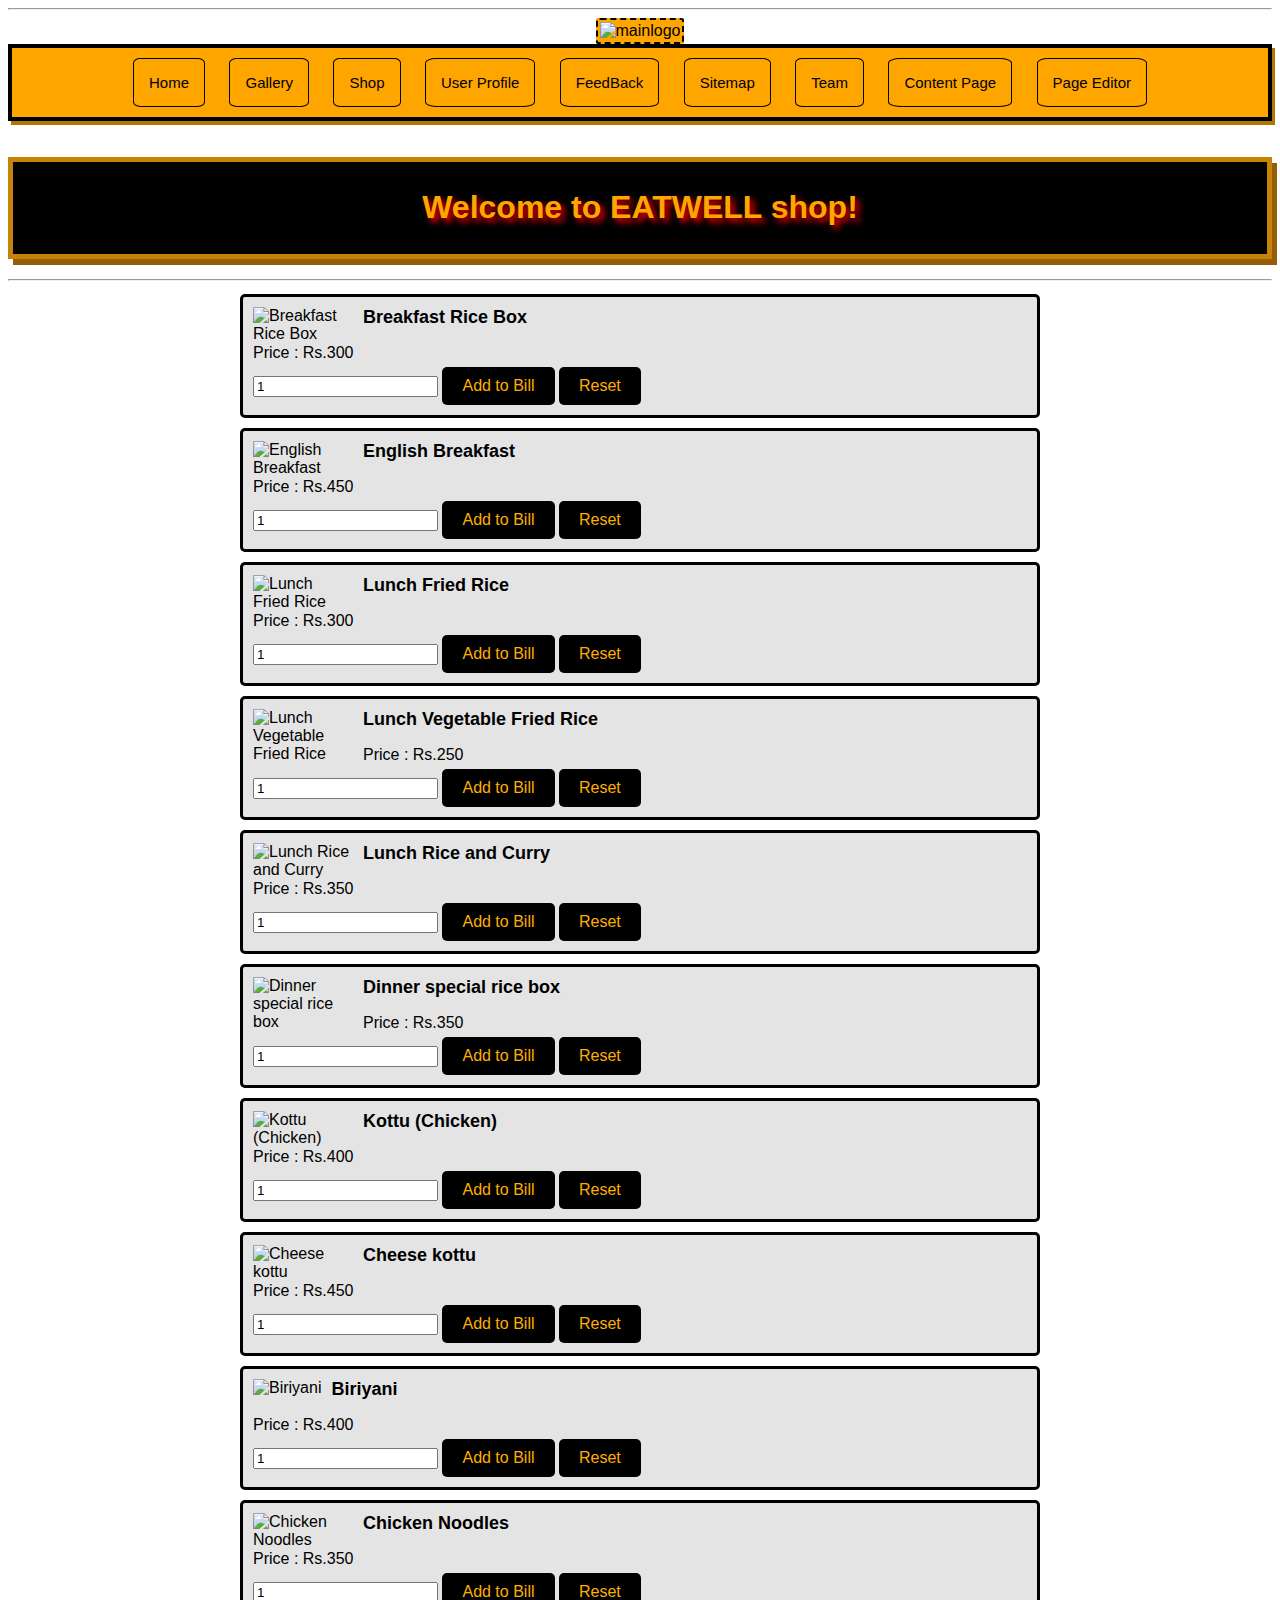
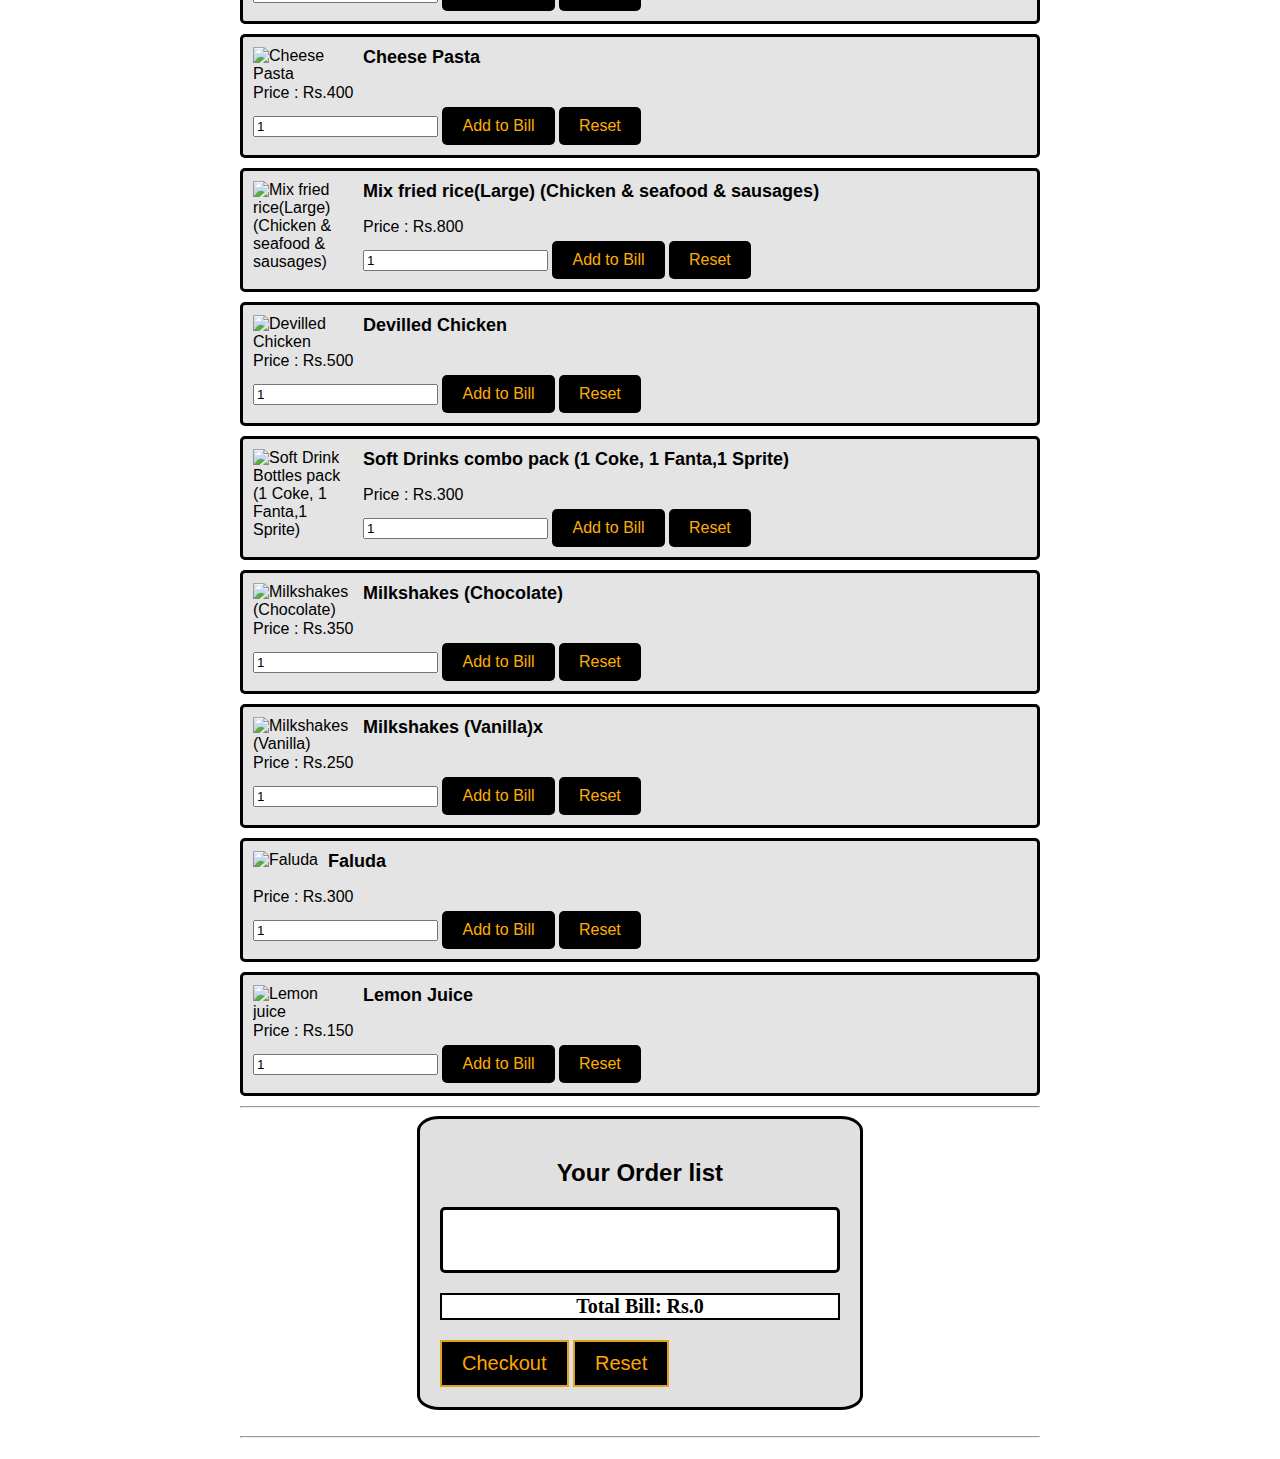
==== index.html @ bc81e843 "Add files via upload" ====
<!DOCTYPE html>
<html lang="en">
<head>
    <meta charset="UTF-8">
    <meta name="viewport" content="width=device-width, initial-scale=1.0">
    <title>Eatwell</title>
    <link rel="stylesheet" href="Styles.css">
</head>
<body>
    <hr>
    <div class="mainlogo">
        <img src="Images/EATwell logo main.png" alt="mainlogo">
    </div>
    <div class="topnav">
        <nav>
            <a><button>Home</button></a>
            <a><button>Gallery</button></a>
            <a href="Shop.html"><button>Shop</button></a>
            <a><button>User Profile</button></a>
            <a><button>FeedBack</button></a>
            <a><button>Sitemap</button></a>
            <a><button>Team</button></a>
            <a href="Student1 Content page.html"><button>Content Page</button></a>
            <a href="Student1 Page editor.html"><button>Page Editor</button></a>
        </nav>
    </div><br><br>

    <div class="Shoptitle">
        <h1>Welcome to EATWELL shop!</h1>
    </div><hr>

    <div class="Shopcontainer">
        
        
        <div class="Foodlist" id="foodList">
            <div class="food">
                <img src="Images/breakfast rice plate.jpg" alt="Breakfast Rice Box">
                <h2>Breakfast Rice Box</h2>
                <p>Price : Rs.300</p>
                <input type="number" id="quantity1" min="1" value="1">
                <button onclick="addToOrder(1, 'Breakfast Rice Box', 300)">Add to Bill</button>
                <button onclick="resetQuantity(1)">Reset</button>
            </div>
            <div class="food">
                <img src="Images/English breakfast.jpeg" alt="English Breakfast">
                <h2>English Breakfast</h2>
                <p>Price : Rs.450</p>
                <input type="number" id="quantity2" min="1" value="1">
                <button onclick="addToOrder(2, '-English Breakfast', 450)">Add to Bill</button>
                <button onclick="resetQuantity(2)">Reset</button>
            </div>
            <div class="food">
                <img src="Images/lunch rice.jpg" alt="Lunch Fried Rice">
                <h2>Lunch Fried Rice</h2>
                <p>Price : Rs.300</p>
                <input type="number" id="quantity3" min="1" value="1">
                <button onclick="addToOrder(3, 'Lunch Fried Rice', 300)">Add to Bill</button>
                <button onclick="resetQuantity(3)">Reset</button>
            </div>
            <div class="food">
                <img src="Images/lunch veg.jpg" alt="Lunch Vegetable Fried Rice">
                <h2>Lunch Vegetable Fried Rice</h2>
                <p>Price : Rs.250</p>
                <input type="number" id="quantity4" min="1" value="1">
                <button onclick="addToOrder(4, 'Lunch Vegetable Fried Rice', 250)">Add to Bill</button>
                <button onclick="resetQuantity(4)">Reset</button>
            </div>
            <div class="food">
                <img src="Images/rice and curry.jpeg" alt="Lunch Rice and Curry">
                <h2>Lunch Rice and Curry</h2>
                <p>Price : Rs.350</p>
                <input type="number" id="quantity5" min="1" value="1">
                <button onclick="addToOrder(5, 'Lunch Rice and Curry', 350)">Add to Bill</button>
                <button onclick="resetQuantity(5)">Reset</button>
            </div>
            <div class="food">
                <img src="Images/dinner special rice.jpg" alt="Dinner special rice box">
                <h2>Dinner special rice box</h2>
                <p>Price : Rs.350</p>
                <input type="number" id="quantity6" min="1" value="1">
                <button onclick="addToOrder(6, 'Dinner special rice box', 350)">Add to Bill</button>
                <button onclick="resetQuantity(6)">Reset</button>
            </div>
            <div class="food">
                <img src="Images/chicken kottu.jpg" alt="Kottu (Chicken)">
                <h2>Kottu (Chicken)</h2>
                <p>Price : Rs.400</p>
                <input type="number" id="quantity7" min="1" value="1">
                <button onclick="addToOrder(7, 'Kottu-Chicken', 400)">Add to Bill</button>
                <button onclick="resetQuantity(7)">Reset</button>
            </div>
            <div class="food">
                <img src="Images/cheese kottu.jpg" alt="Cheese kottu">
                <h2>Cheese kottu</h2>
                <p>Price : Rs.450</p>
                <input type="number" id="quantity8" min="1" value="1">
                <button onclick="addToOrder(8, 'Cheese kottu', 450)">Add to Bill</button>
                <button onclick="resetQuantity(8)">Reset</button>
            </div>
            <div class="food">
                <img src="Images/biriyani.jpg" alt="Biriyani">
                <h2>Biriyani</h2>
                <p>Price : Rs.400</p>
                <input type="number" id="quantity9" min="1" value="1">
                <button onclick="addToOrder(9, 'Biriyani', 400)">Add to Bill</button>
                <button onclick="resetQuantity(9)">Reset</button>
            </div>
            <div class="food">
                <img src="Images/chicken noodles.jpg" alt="Chicken Noodles">
                <h2>Chicken Noodles</h2>
                <p>Price : Rs.350</p>
                <input type="number" id="quantity10" min="1" value="1">
                <button onclick="addToOrder(10, 'Chicken Noodles', 350)">Add to Bill</button>
                <button onclick="resetQuantity(10)">Reset</button>
            </div>
            <div class="food">
                <img src="Images/Cheese-Pasta.jpg" alt="Cheese Pasta">
                <h2>Cheese Pasta</h2>
                <p>Price : Rs.400</p>
                <input type="number" id="quantity11" min="1" value="1">
                <button onclick="addToOrder(11, 'Cheese Pasta', 400)">Add to Bill</button>
                <button onclick="resetQuantity(11)">Reset</button>
            </div>
            <div class="food">
                <img src="Images/mix rice.jpg" alt="Mix fried rice(Large) (Chicken & seafood & sausages)">
                <h2>Mix fried rice(Large) (Chicken & seafood & sausages)</h2>
                <p>Price : Rs.800</p>
                <input type="number" id="quantity12" min="1" value="1">
                <button onclick="addToOrder(12, 'Mix fried rice-Large', 800)">Add to Bill</button>
                <button onclick="resetQuantity(12)">Reset</button>
            </div>
            <div class="food">
                <img src="Images/devilled chicken.jpg" alt="Devilled Chicken">
                <h2>Devilled Chicken</h2>
                <p>Price : Rs.500</p>
                <input type="number" id="quantity13" min="1" value="1">
                <button onclick="addToOrder(13, 'Devilled Chicken', 500)">Add to Bill</button>
                <button onclick="resetQuantity(13)">Reset</button>
            </div>
            <div class="food">
                <img src="Images/soft drinks.jpg" alt="Soft Drink Bottles pack (1 Coke, 1 Fanta,1 Sprite)">
                <h2>Soft Drinks combo pack (1 Coke, 1 Fanta,1 Sprite)</h2>
                <p>Price : Rs.300</p>
                <input type="number" id="quantity14" min="1" value="1">
                <button onclick="addToOrder(14, 'Soft Drink Bottles pack-coke,fanta,sprite', 300)">Add to Bill</button>
                <button onclick="resetQuantity(14)">Reset</button>
            </div>
            <div class="food">
                <img src="Images/choclate milk.jpg" alt="Milkshakes (Chocolate)">
                <h2>Milkshakes (Chocolate)</h2>
                <p>Price : Rs.350</p>
                <input type="number" id="quantity15" min="1" value="1">
                <button onclick="addToOrder(15, 'Milkshakes -Chocolate', 350)">Add to Bill</button>
                <button onclick="resetQuantity(15)">Reset</button>
            </div>
            <div class="food">
                <img src="Images/vanilla milk.jpg" alt="Milkshakes (Vanilla)">
                <h2>Milkshakes (Vanilla)x</h2>
                <p>Price : Rs.250</p>
                <input type="number" id="quantity16" min="1" value="1">
                <button onclick="addToOrder(16, 'Milkshakes- Vanilla', 250)">Add to Bill</button>
                <button onclick="resetQuantity(16)">Reset</button>
            </div>
            <div class="food">
                <img src="Images/faluda.jpg" alt="Faluda">
                <h2>Faluda</h2>
                <p>Price : Rs.300</p>
                <input type="number" id="quantity17" min="1" value="1">
                <button onclick="addToOrder(17, 'Faluda', 300)">Add to Bill</button>
                <button onclick="resetQuantity(17)">Reset</button>
            </div>
            <div class="food">
                <img src="Images/lemon.jpeg" alt="Lemon juice">
                <h2>Lemon Juice</h2>
                <p>Price : Rs.150</p>
                <input type="number" id="quantity18" min="1" value="1">
                <button onclick="addToOrder(18, 'Lemon Juice', 150)">Add to Bill</button>
                <button onclick="resetQuantity(18)">Reset</button>
            </div>

            
            
        </div><hr>

        <div class="Ordercontainer">
            <h2><center><b>Your Order list</b></center></h2>
            <div class="Order" id="order"></div>

            <p id="totalBill" class="total-bill">Total Bill: Rs.0</p>
            <button id="checkoutButton" onclick="initiateCheckout()">Checkout</button>
            <button id="resetOrderButton" onclick="resetWholeOrder()">Reset</button>

        </div><br><hr>
        
        <div class="Credit_card_and_person_information" id="fullInfoForm">
            <!--All the form are created in java script file-->
        </div>
        
    </div>
    <script src="Script.js"></script>
    
    
    
    
</body>
</html>
---- Styles.css ----
body{
    font-family : sans-serif;
    background-image: url(Images/142223-orange-and-white-blurry-background.png);
    background-repeat: no-repeat;
    background-attachment: fixed;
    background-position: center center;
    background-size: cover;
    

    
}

.splashscreen{
    font-family: 'Lucida Sans', 'Lucida Sans Regular', 'Lucida Grande', 'Lucida Sans Unicode', Geneva, Verdana, sans-serif;
    

}

.splashimage{
    text-align: center;
    
    
    
}

.logo{
    width: 350px; 
    height: auto; 
    display: block; 
    margin: auto;
    border: 3px solid black;
    border-radius: 20%;
    border-style: dashed;
}

.splashscreentitle{
    text-align: center;
    font-size: 20px;
    font-weight: bold;
    
}

table,th,td{
    border: 2px solid black;
    margin-left: auto;
    margin-right: auto;
    border-collapse: collapse;
    
}

.splashgroupmembers{
    text-align: center;
    font-size: 20px;
}

.loader {
    border: 6px solid #000000; 
    border-top: 6px solid rgb(255, 106, 0); 
    border-radius: 50%;
    width: 30px;
    height: 30px;
    animation: spin 4s linear infinite; /* Adjusted duration to 4s */
    margin: 1px auto; /* Center the loader */
    display: none; /* Loader is hidden initially */
}

@keyframes spin {
    0% {
        transform: rotate(0deg);
    }
    100% {
        transform: rotate(360deg);
    }
}

/*Shop Styles*/

.Shoptitle{
    text-align: center;
    background-color: #000000;
    color: orange;
    padding-top: 6px;
    padding-bottom: 6px;
    margin-bottom: 20px;
    text-shadow: 4px 4px 6px red;
    box-shadow: 5px 6px rgb(149, 93, 10);
    font-family: Verdana, Geneva, Tahoma, sans-serif;
    border: 5px solid rgb(198, 131, 5);
    
}

.Shopcontainer{
    max-width: 800px;
    margin: auto;
    padding: 5px;
    font-family: Verdana, Geneva, Tahoma, sans-serif;

}

.food{
    border: 3px solid black;
    padding: 10px;
    margin-bottom: 10px;
    border-radius: 5px;
    background-color: rgb(228, 228, 228);
}

.food img{
    max-width: 100px;
    float: left;
    margin-right: 10px;
}

.food h2{
    margin-top: 0px;
    font-size: 18px;
}

.food p{
    margin-bottom: 5px;
}

.food button {
    background-color: #000000;
    color: rgb(255, 174, 0);
    border: none;
    padding: 10px 20px;
    text-align: center;
    display: inline-block;
    font-size: 16px;
    border-radius: 5px;
    cursor: pointer;
}

.Ordercontainer{
    margin: auto;
    width: 50%;
    border: 3px solid black;
    border-radius: 5%;
    padding: 20px;
    background-color: rgb(225, 224, 224);
}

.Order{
    background-color: rgb(255, 255, 255);
    padding: 30px;
    border: 3px solid black;
    border-radius: 5px;
    margin-bottom: 10px;
    
}

.total-bill{
    text-align: center;
    font-weight: bold;
    font-family: cursive;
    background-color: white;
    border: 2px solid black;
    font-size: 20px;
}

.Ordercontainer button{
    font-size: 20px;
    background-color: #000000;
    color: orange;
    border: 2px solid rgb(224, 162, 26);
    padding-top: 10px;
    padding-bottom: 10px;
    padding-left: 20px;
    padding-right: 20px;
    cursor: pointer;
}

.formtitle{
    font-size: 25px;
    font-family: Verdana, Geneva, Tahoma, sans-serif;
    text-align: center;
}

fieldset{
    background-color: rgb(224, 224, 224);
    border: 3px solid black;
    
}

fieldset button{
    background-color: #000000;
    color: rgb(255, 174, 0);
    border: 2px solid orange;
    padding: 10px 20px;
    text-align: center;
    display: inline-block;
    font-size: 15px;
    border-radius: 5px;
    cursor: pointer;

}
.confirm_or_reset button{
    background-color: #000000;
    color: rgb(255, 174, 0);
    border: 2px solid rgb(142, 16, 16);
    box-shadow: 2px 3px rgb(159, 108, 14);
    padding: 10px 20px;
    text-align: center;
    font-weight: bold;
    display: inline-block;
    font-size: 15px;
    border-radius: 5px;
    cursor: pointer;

}


/*Content page styles*/
.contentcontainer{
    text-align: center;
    margin: auto;
    width: 90%;
    overflow: visible;
    border: 3px solid black;
    box-shadow: 6px 6px 12px rgb(0, 0, 0);
    background-color: rgb(251, 215, 180);
}

.Contentpagetitle{
    text-align: center;
    background-color: #000000;
    color: orange;
    padding-top: 6px;
    padding-bottom: 6px;
    margin-bottom: 20px;
    text-shadow: 4px 4px 6px red;
    box-shadow: 5px 6px rgb(149, 93, 10);
    font-family: Verdana, Geneva, Tahoma, sans-serif;
    border: 5px solid rgb(198, 131, 5);

}

.contenttitle{
    text-shadow: 2px 3px 4px rgb(255, 145, 1);
    padding: 1px;
    
}

.contentparagraph{
    position: relative;
    
}

.contentparagraph p{
    text-align: center;
    font-size: 20px;
    text-justify: inter-word;
}

.contentimage img{
    width: 250px;
    height: auto;
    border: 3px solid black;
    border-radius: 10%;
    
}


/*Page Editor Styles*/
.editortitleandinside{
    border: 3px solid black;
    max-width: 800px;
    margin: auto;
    padding: 5px;
}
.pageeditortitle{
    text-align: center;
    background-color: #000000;
    color: orange;
    padding-top: 6px;
    padding-bottom: 6px;
    margin-bottom: 20px;
    text-shadow: 4px 4px 6px red;
    box-shadow: 5px 6px rgb(149, 93, 10);
    font-family: Verdana, Geneva, Tahoma, sans-serif;
    border: 5px solid rgb(198, 131, 5);
}

.pageeditormaker p{
    text-align: center;
    
}
.pageeditormaker{
    border: 2px solid rgb(255, 255, 255);
    background-color: rgb(237, 237, 237);
}
.pageeditorinside h2{
    text-align: center;
}

.pageeditorinside p{
    text-align: center;
}
.pageeditorinside{
    background-color: rgb(254, 223, 166);
    border: 2px solid rgb(192, 124, 0);
}


/*Navigation bar*/
  
.mainlogo img {
      border: 1px solid #ddd;
      border-radius: 4px;
      padding: 2px;
      width: 200px;
      border: 2px solid black;
      border-style: dashed;
      border-radius: 5%;
      background-color: orange;
}
  
.mainlogo{
      text-align: center;
}
  
.topnav {
    background-color: orange;
    text-align: center;
    box-shadow: 3px 4px rgb(181, 118, 1);
    display: flex;
    justify-content: center;
    border: 4px solid black;

}

.topnav button {
    padding: 15px;
    margin: 10px;
    border: none;
    background-color: orange;
    transition: transform 0.5s;
    cursor: pointer;
    font-size: 15px;
    border: 1px solid black;
    border-radius: 10%;
    
}

.topnav button:hover {
    color: white;
    transform: scale(1.5);
}

.topnav button:active {
    color: blueviolet;
}
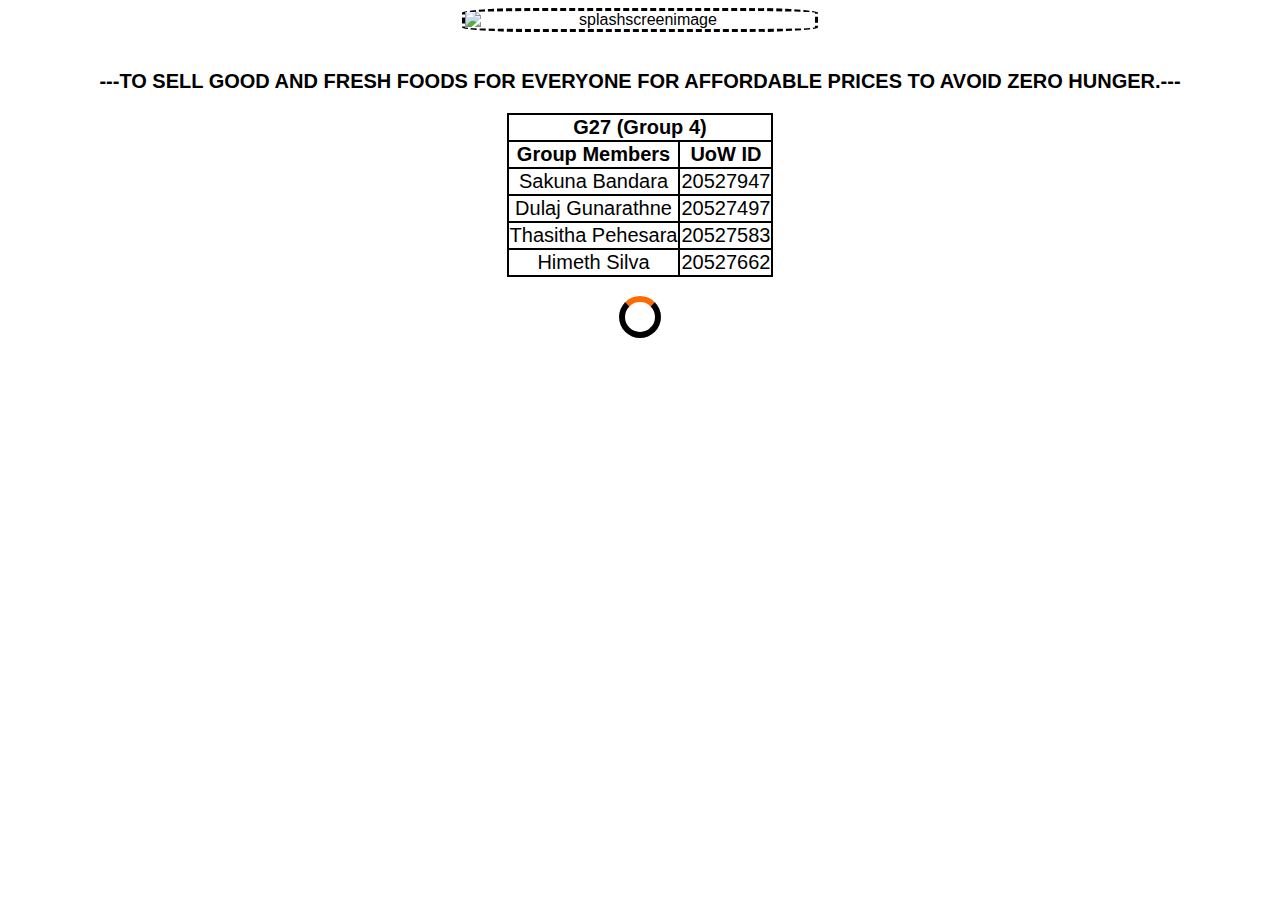
==== commit f3e2c72b: "index.html" ====
--- a/index.html
+++ b/index.html
@@ -7,200 +7,68 @@
     <link rel="stylesheet" href="Styles.css">
 </head>
 <body>
-    <hr>
-    <div class="mainlogo">
-        <img src="Images/EATwell logo main.png" alt="mainlogo">
+    <div class="Container">
+        <div class="splashscreen" id="splashScreen">
+            <div class="splashimage">
+                <img src="Images/EATwell logo main.png" alt="splashscreenimage" class="logo"><br>
+            </div>
+            <div class="splashscreentitle">
+                <p>---TO SELL GOOD AND FRESH FOODS FOR EVERYONE FOR AFFORDABLE PRICES TO AVOID ZERO HUNGER.---</p>
+    
+            </div>
+            <div class="splashgroupmembers">
+                <table>
+                    <tr>
+                        <th colspan="2"><center><strong>G27 (Group 4)</strong></center></th>
+                    </tr>
+                    <tr>
+                        <th><center>Group Members</center></th>
+                        <th><center>UoW ID</center></th>
+                    </tr>
+                    <tr>
+                        <td>Sakuna Bandara</td>
+                        <td>20527947</td>
+                    </tr>
+                    <tr>
+                        <td>Dulaj Gunarathne</td>
+                        <td>20527497</td>
+                    </tr>
+                    <tr>
+                        <td>Thasitha Pehesara</td>
+                        <td>20527583</td>
+                    </tr>
+                    <tr>
+                        <td>Himeth Silva</td>
+                        <td>20527662</td>
+                    </tr>
+                </table>
+    
+            </div><br>
+            <div class="loader">
+    
+            </div>
+        </div>   
     </div>
-    <div class="topnav">
-        <nav>
-            <a><button>Home</button></a>
-            <a><button>Gallery</button></a>
-            <a href="Shop.html"><button>Shop</button></a>
-            <a><button>User Profile</button></a>
-            <a><button>FeedBack</button></a>
-            <a><button>Sitemap</button></a>
-            <a><button>Team</button></a>
-            <a href="Student1 Content page.html"><button>Content Page</button></a>
-            <a href="Student1 Page editor.html"><button>Page Editor</button></a>
-        </nav>
-    </div><br><br>
+    
+    <script>
+        // Function to show the loader in splash screen
+        function showLoader() {
+            document.querySelector('.loader').style.display = 'flex'; 
+        }
+        // Function to hide the loader  after splash screen disapear
+        function hideLoader() {
+            document.querySelector('.loader').style.display = 'none';
+            window.location.href="Shop.html";
+        }
+        
+        document.addEventListener('DOMContentLoaded', function() {
+            showLoader(); 
+            setTimeout(function() { 
+                hideLoader(); 
+            }, 4000); //set the loader to only work for 4 seconds
+        });
+        </script>
+        <script src="Script.js"></script>
 
-    <div class="Shoptitle">
-        <h1>Welcome to EATWELL shop!</h1>
-    </div><hr>
-
-    <div class="Shopcontainer">
-        
-        
-        <div class="Foodlist" id="foodList">
-            <div class="food">
-                <img src="Images/breakfast rice plate.jpg" alt="Breakfast Rice Box">
-                <h2>Breakfast Rice Box</h2>
-                <p>Price : Rs.300</p>
-                <input type="number" id="quantity1" min="1" value="1">
-                <button onclick="addToOrder(1, 'Breakfast Rice Box', 300)">Add to Bill</button>
-                <button onclick="resetQuantity(1)">Reset</button>
-            </div>
-            <div class="food">
-                <img src="Images/English breakfast.jpeg" alt="English Breakfast">
-                <h2>English Breakfast</h2>
-                <p>Price : Rs.450</p>
-                <input type="number" id="quantity2" min="1" value="1">
-                <button onclick="addToOrder(2, '-English Breakfast', 450)">Add to Bill</button>
-                <button onclick="resetQuantity(2)">Reset</button>
-            </div>
-            <div class="food">
-                <img src="Images/lunch rice.jpg" alt="Lunch Fried Rice">
-                <h2>Lunch Fried Rice</h2>
-                <p>Price : Rs.300</p>
-                <input type="number" id="quantity3" min="1" value="1">
-                <button onclick="addToOrder(3, 'Lunch Fried Rice', 300)">Add to Bill</button>
-                <button onclick="resetQuantity(3)">Reset</button>
-            </div>
-            <div class="food">
-                <img src="Images/lunch veg.jpg" alt="Lunch Vegetable Fried Rice">
-                <h2>Lunch Vegetable Fried Rice</h2>
-                <p>Price : Rs.250</p>
-                <input type="number" id="quantity4" min="1" value="1">
-                <button onclick="addToOrder(4, 'Lunch Vegetable Fried Rice', 250)">Add to Bill</button>
-                <button onclick="resetQuantity(4)">Reset</button>
-            </div>
-            <div class="food">
-                <img src="Images/rice and curry.jpeg" alt="Lunch Rice and Curry">
-                <h2>Lunch Rice and Curry</h2>
-                <p>Price : Rs.350</p>
-                <input type="number" id="quantity5" min="1" value="1">
-                <button onclick="addToOrder(5, 'Lunch Rice and Curry', 350)">Add to Bill</button>
-                <button onclick="resetQuantity(5)">Reset</button>
-            </div>
-            <div class="food">
-                <img src="Images/dinner special rice.jpg" alt="Dinner special rice box">
-                <h2>Dinner special rice box</h2>
-                <p>Price : Rs.350</p>
-                <input type="number" id="quantity6" min="1" value="1">
-                <button onclick="addToOrder(6, 'Dinner special rice box', 350)">Add to Bill</button>
-                <button onclick="resetQuantity(6)">Reset</button>
-            </div>
-            <div class="food">
-                <img src="Images/chicken kottu.jpg" alt="Kottu (Chicken)">
-                <h2>Kottu (Chicken)</h2>
-                <p>Price : Rs.400</p>
-                <input type="number" id="quantity7" min="1" value="1">
-                <button onclick="addToOrder(7, 'Kottu-Chicken', 400)">Add to Bill</button>
-                <button onclick="resetQuantity(7)">Reset</button>
-            </div>
-            <div class="food">
-                <img src="Images/cheese kottu.jpg" alt="Cheese kottu">
-                <h2>Cheese kottu</h2>
-                <p>Price : Rs.450</p>
-                <input type="number" id="quantity8" min="1" value="1">
-                <button onclick="addToOrder(8, 'Cheese kottu', 450)">Add to Bill</button>
-                <button onclick="resetQuantity(8)">Reset</button>
-            </div>
-            <div class="food">
-                <img src="Images/biriyani.jpg" alt="Biriyani">
-                <h2>Biriyani</h2>
-                <p>Price : Rs.400</p>
-                <input type="number" id="quantity9" min="1" value="1">
-                <button onclick="addToOrder(9, 'Biriyani', 400)">Add to Bill</button>
-                <button onclick="resetQuantity(9)">Reset</button>
-            </div>
-            <div class="food">
-                <img src="Images/chicken noodles.jpg" alt="Chicken Noodles">
-                <h2>Chicken Noodles</h2>
-                <p>Price : Rs.350</p>
-                <input type="number" id="quantity10" min="1" value="1">
-                <button onclick="addToOrder(10, 'Chicken Noodles', 350)">Add to Bill</button>
-                <button onclick="resetQuantity(10)">Reset</button>
-            </div>
-            <div class="food">
-                <img src="Images/Cheese-Pasta.jpg" alt="Cheese Pasta">
-                <h2>Cheese Pasta</h2>
-                <p>Price : Rs.400</p>
-                <input type="number" id="quantity11" min="1" value="1">
-                <button onclick="addToOrder(11, 'Cheese Pasta', 400)">Add to Bill</button>
-                <button onclick="resetQuantity(11)">Reset</button>
-            </div>
-            <div class="food">
-                <img src="Images/mix rice.jpg" alt="Mix fried rice(Large) (Chicken & seafood & sausages)">
-                <h2>Mix fried rice(Large) (Chicken & seafood & sausages)</h2>
-                <p>Price : Rs.800</p>
-                <input type="number" id="quantity12" min="1" value="1">
-                <button onclick="addToOrder(12, 'Mix fried rice-Large', 800)">Add to Bill</button>
-                <button onclick="resetQuantity(12)">Reset</button>
-            </div>
-            <div class="food">
-                <img src="Images/devilled chicken.jpg" alt="Devilled Chicken">
-                <h2>Devilled Chicken</h2>
-                <p>Price : Rs.500</p>
-                <input type="number" id="quantity13" min="1" value="1">
-                <button onclick="addToOrder(13, 'Devilled Chicken', 500)">Add to Bill</button>
-                <button onclick="resetQuantity(13)">Reset</button>
-            </div>
-            <div class="food">
-                <img src="Images/soft drinks.jpg" alt="Soft Drink Bottles pack (1 Coke, 1 Fanta,1 Sprite)">
-                <h2>Soft Drinks combo pack (1 Coke, 1 Fanta,1 Sprite)</h2>
-                <p>Price : Rs.300</p>
-                <input type="number" id="quantity14" min="1" value="1">
-                <button onclick="addToOrder(14, 'Soft Drink Bottles pack-coke,fanta,sprite', 300)">Add to Bill</button>
-                <button onclick="resetQuantity(14)">Reset</button>
-            </div>
-            <div class="food">
-                <img src="Images/choclate milk.jpg" alt="Milkshakes (Chocolate)">
-                <h2>Milkshakes (Chocolate)</h2>
-                <p>Price : Rs.350</p>
-                <input type="number" id="quantity15" min="1" value="1">
-                <button onclick="addToOrder(15, 'Milkshakes -Chocolate', 350)">Add to Bill</button>
-                <button onclick="resetQuantity(15)">Reset</button>
-            </div>
-            <div class="food">
-                <img src="Images/vanilla milk.jpg" alt="Milkshakes (Vanilla)">
-                <h2>Milkshakes (Vanilla)x</h2>
-                <p>Price : Rs.250</p>
-                <input type="number" id="quantity16" min="1" value="1">
-                <button onclick="addToOrder(16, 'Milkshakes- Vanilla', 250)">Add to Bill</button>
-                <button onclick="resetQuantity(16)">Reset</button>
-            </div>
-            <div class="food">
-                <img src="Images/faluda.jpg" alt="Faluda">
-                <h2>Faluda</h2>
-                <p>Price : Rs.300</p>
-                <input type="number" id="quantity17" min="1" value="1">
-                <button onclick="addToOrder(17, 'Faluda', 300)">Add to Bill</button>
-                <button onclick="resetQuantity(17)">Reset</button>
-            </div>
-            <div class="food">
-                <img src="Images/lemon.jpeg" alt="Lemon juice">
-                <h2>Lemon Juice</h2>
-                <p>Price : Rs.150</p>
-                <input type="number" id="quantity18" min="1" value="1">
-                <button onclick="addToOrder(18, 'Lemon Juice', 150)">Add to Bill</button>
-                <button onclick="resetQuantity(18)">Reset</button>
-            </div>
-
-            
-            
-        </div><hr>
-
-        <div class="Ordercontainer">
-            <h2><center><b>Your Order list</b></center></h2>
-            <div class="Order" id="order"></div>
-
-            <p id="totalBill" class="total-bill">Total Bill: Rs.0</p>
-            <button id="checkoutButton" onclick="initiateCheckout()">Checkout</button>
-            <button id="resetOrderButton" onclick="resetWholeOrder()">Reset</button>
-
-        </div><br><hr>
-        
-        <div class="Credit_card_and_person_information" id="fullInfoForm">
-            <!--All the form are created in java script file-->
-        </div>
-        
-    </div>
-    <script src="Script.js"></script>
-    
-    
-    
-    
 </body>
-</html>+</html>
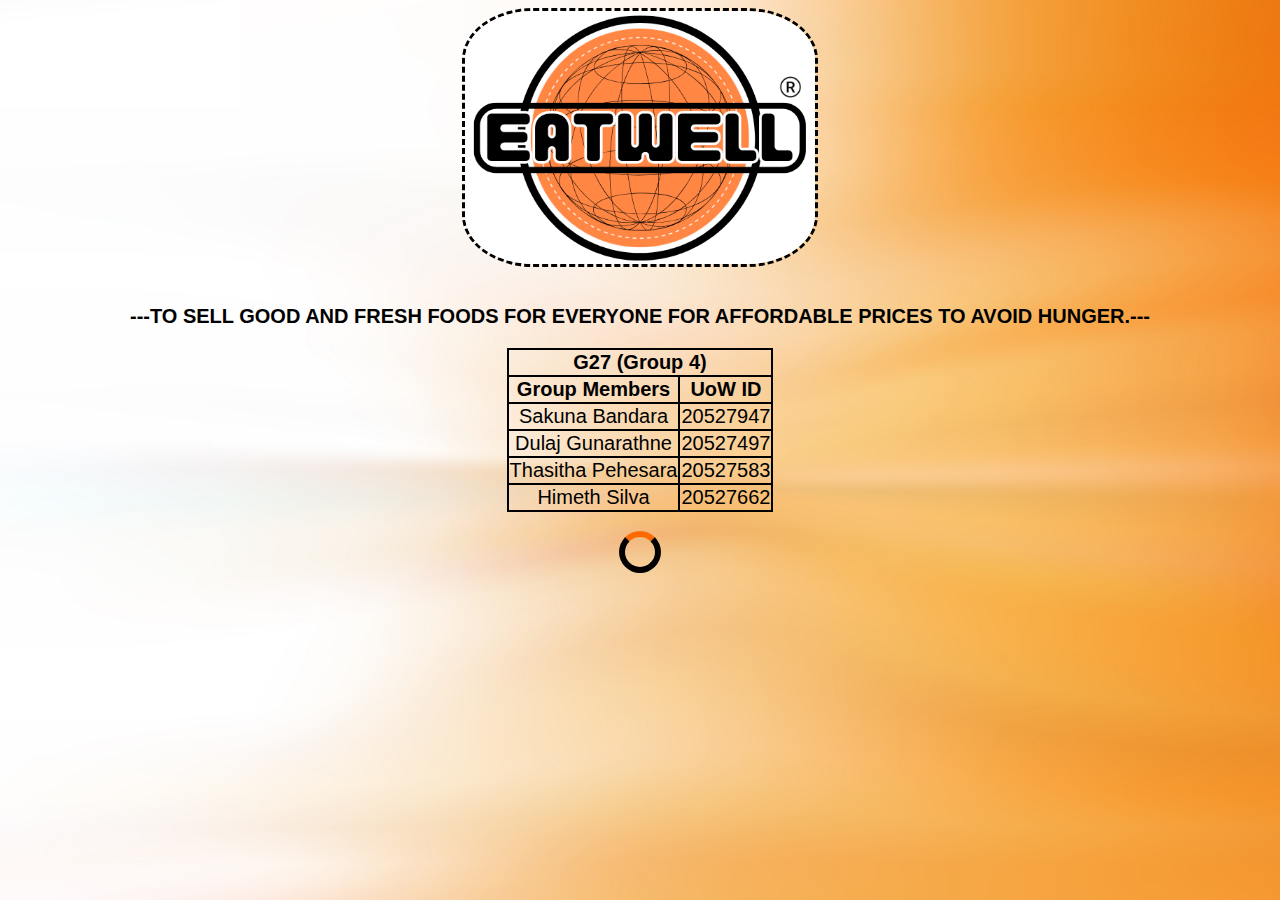
==== commit 86005a2e: "index.html" ====
--- a/index.html
+++ b/index.html
@@ -13,7 +13,7 @@
                 <img src="Images/EATwell logo main.png" alt="splashscreenimage" class="logo"><br>
             </div>
             <div class="splashscreentitle">
-                <p>---TO SELL GOOD AND FRESH FOODS FOR EVERYONE FOR AFFORDABLE PRICES TO AVOID ZERO HUNGER.---</p>
+                <p>---TO SELL GOOD AND FRESH FOODS FOR EVERYONE FOR AFFORDABLE PRICES TO AVOID HUNGER.---</p>
     
             </div>
             <div class="splashgroupmembers">
